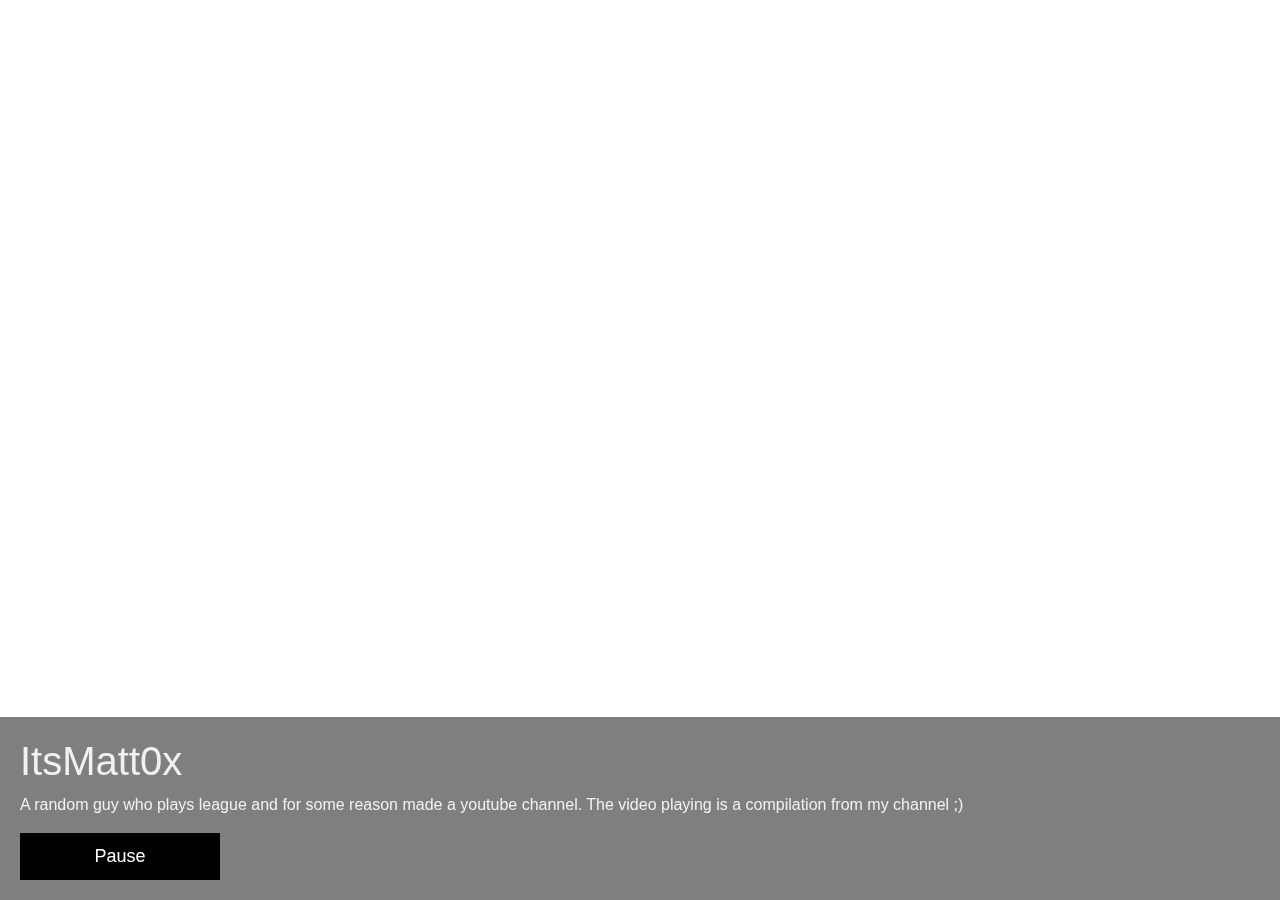
==== index.html @ d958d472 "Update index.html" ====
<!doctype html>
<html lang="en">
<head>
  <meta charset="utf-8">
   <link rel="stylesheet" href="https://stackpath.bootstrapcdn.com/bootstrap/4.3.1/css/bootstrap.min.css" integrity="sha384-ggOyR0iXCbMQv3Xipma34MD+dH/1fQ784/j6cY/iJTQUOhcWr7x9JvoRxT2MZw1T" crossorigin="anonymous">
<script src="https://stackpath.bootstrapcdn.com/bootstrap/4.3.1/js/bootstrap.min.js" integrity="sha384-JjSmVgyd0p3pXB1rRibZUAYoIIy6OrQ6VrjIEaFf/nJGzIxFDsf4x0xIM+B07jRM" crossorigin="anonymous"></script>
</head>
<body>

  <video autoplay muted loop id="myVideo">
    <source src="Yeet.mp4" type="video/mp4">
  </video>


  
  <div class="content">
    <h1>ItsMatt0x</h1>
    <p>A random guy who plays league and for some reason made a youtube channel. The video playing is a compilation from my channel ;)</p>
    <button id="myBtn" onclick="myFunction()">Pause</button>
  <style>
#myVideo {
  position: fixed;
  right: 0;
  bottom: 0;
  min-width: 100%;
  min-height: 100%;
}

.content {
  position: fixed;
  bottom: 0;
  background: rgba(0, 0, 0, 0.5);
  color: #f1f1f1;
  width: 100%;
  padding: 20px;
}

#myBtn {
  width: 200px;
  font-size: 18px;
  padding: 10px;
  border: none;
  background: #000;
  color: #fff;
  cursor: pointer;
}

#myBtn:hover {
  background: #ddd;
  color: black;
}
  </style>
  <script>
    // Get the video
    var video = document.getElementById("myVideo");
    
    // Get the button
    var btn = document.getElementById("myBtn");
    
    // Pause and play the video, and change the button text
    function myFunction() {
      if (video.paused) {
        video.play();
        btn.innerHTML = "Pause";
      } else {
        video.pause();
        btn.innerHTML = "Play";
      }
    }
    </script>
  </div>
<!-- Navbar-->
<header class="header">
  <nav class="navbar navbar-expand-lg fixed-top py-3">
      <div class="container"><a href="https://www.twitch.tv/itsmatt0x" class="navbar-brand text-uppercase font-weight-bold">ItsMatt0x</a>
          <button type="button" data-toggle="collapse" data-target="#navbarSupportedContent" aria-controls="navbarSupportedContent" aria-expanded="false" aria-label="Toggle navigation" class="navbar-toggler navbar-toggler-right"><i class="fa fa-bars"></i></button>
          
          <div id="navbarSupportedContent" class="collapse navbar-collapse">
              <ul class="navbar-nav ml-auto">
                  <li class="nav-item active"><a href="#" class="nav-link text-uppercase font-weight-bold">Home <span class="sr-only">(current)</span></a></li>
                  <li class="nav-item"><a href="#" class="nav-link text-uppercase font-weight-bold">About</a></li>
                  <li class="nav-item"><a href="#" class="nav-link text-uppercase font-weight-bold">Gallery</a></li>
                  <li class="nav-item"><a href="#" class="nav-link text-uppercase font-weight-bold">Portfolio</a></li>
                  <li class="nav-item"><a href="#" class="nav-link text-uppercase font-weight-bold">Contact</a></li>
              </ul>
          </div>
      </div>
      <style>
        .navbar {
    transition: all 0.4s;
}

.navbar .nav-link {
    color: #fff;
}

.navbar .nav-link:hover,
.navbar .nav-link:focus {
    color: #fff;
    text-decoration: none;
}

.navbar .navbar-brand {
    color: #fff;
}


/* Change navbar styling on scroll */
.navbar.active {
    background: #fff;
    box-shadow: 1px 2px 10px rgba(0, 0, 0, 0.1);
}

.navbar.active .nav-link {
    color: #555;
}

.navbar.active .nav-link:hover,
.navbar.active .nav-link:focus {
    color: #555;
    text-decoration: none;
}

.navbar.active .navbar-brand {
    color: #555;
}


/* Change navbar styling on small viewports */
@media (max-width: 991.98px) {
    .navbar {
        background: #fff;
    }

    .navbar .navbar-brand, .navbar .nav-link {
        color: #555;
    }
}
</style>
<script>
$(function () {
    $(window).on('scroll', function () {
        if ( $(window).scrollTop() > 10 ) {
            $('.navbar').addClass('active');
        } else {
            $('.navbar').removeClass('active');
        }
    });
});
</script>
  </nav>
</header>
    
  <script src="js/scripts.js"></script>
</body>
</html>
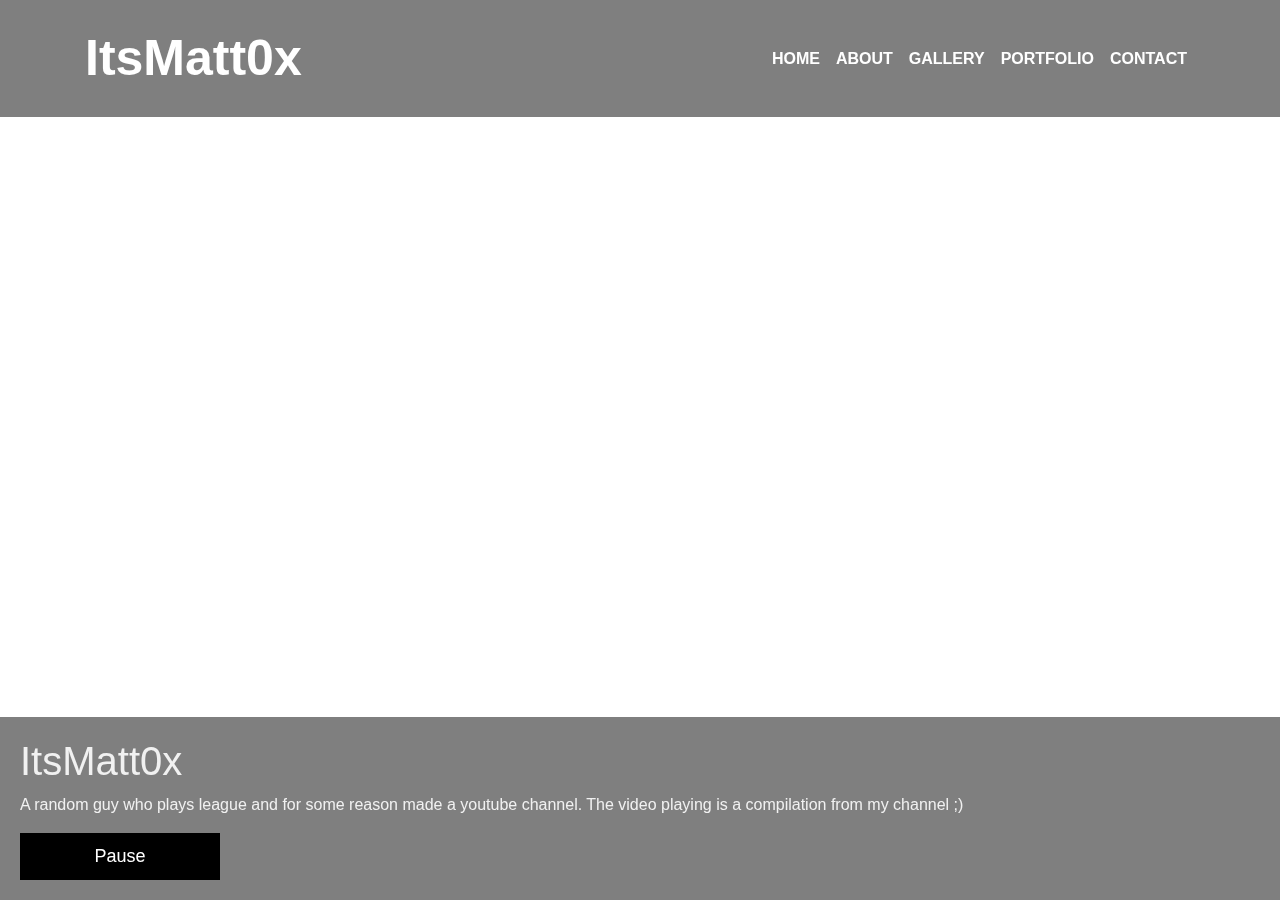
==== commit b44c0063: "Update index.html" ====
--- a/index.html
+++ b/index.html
@@ -71,8 +71,8 @@
   </div>
 <!-- Navbar-->
 <header class="header">
-  <nav class="navbar navbar-expand-lg fixed-top py-3">
-      <div class="container"><a href="https://www.twitch.tv/itsmatt0x" class="navbar-brand text-uppercase font-weight-bold">ItsMatt0x</a>
+  <nav id="yeet" class="navbar navbar-expand-lg fixed-top py-3">
+      <div class="container"><a href="https://www.twitch.tv/itsmatt0x" class="navbar-brand font-weight-bold" style="font-size:50px;">ItsMatt0x</a>
           <button type="button" data-toggle="collapse" data-target="#navbarSupportedContent" aria-controls="navbarSupportedContent" aria-expanded="false" aria-label="Toggle navigation" class="navbar-toggler navbar-toggler-right"><i class="fa fa-bars"></i></button>
           
           <div id="navbarSupportedContent" class="collapse navbar-collapse">
@@ -86,8 +86,11 @@
           </div>
       </div>
       <style>
+
         .navbar {
     transition: all 0.4s;
+    background-color: rgba(0,0,0,.5);
+
 }
 
 .navbar .nav-link {
@@ -96,7 +99,7 @@
 
 .navbar .nav-link:hover,
 .navbar .nav-link:focus {
-    color: #fff;
+    color: rgb(0, 0, 0);
     text-decoration: none;
 }
 
@@ -108,7 +111,7 @@
 /* Change navbar styling on scroll */
 .navbar.active {
     background: #fff;
-    box-shadow: 1px 2px 10px rgba(0, 0, 0, 0.1);
+    box-shadow: 1px 2px 10px rgba(0, 0, 0, 0.4);
 }
 
 .navbar.active .nav-link {
@@ -117,7 +120,7 @@
 
 .navbar.active .nav-link:hover,
 .navbar.active .nav-link:focus {
-    color: #555;
+    color: rgb(0, 0, 0);
     text-decoration: none;
 }
 
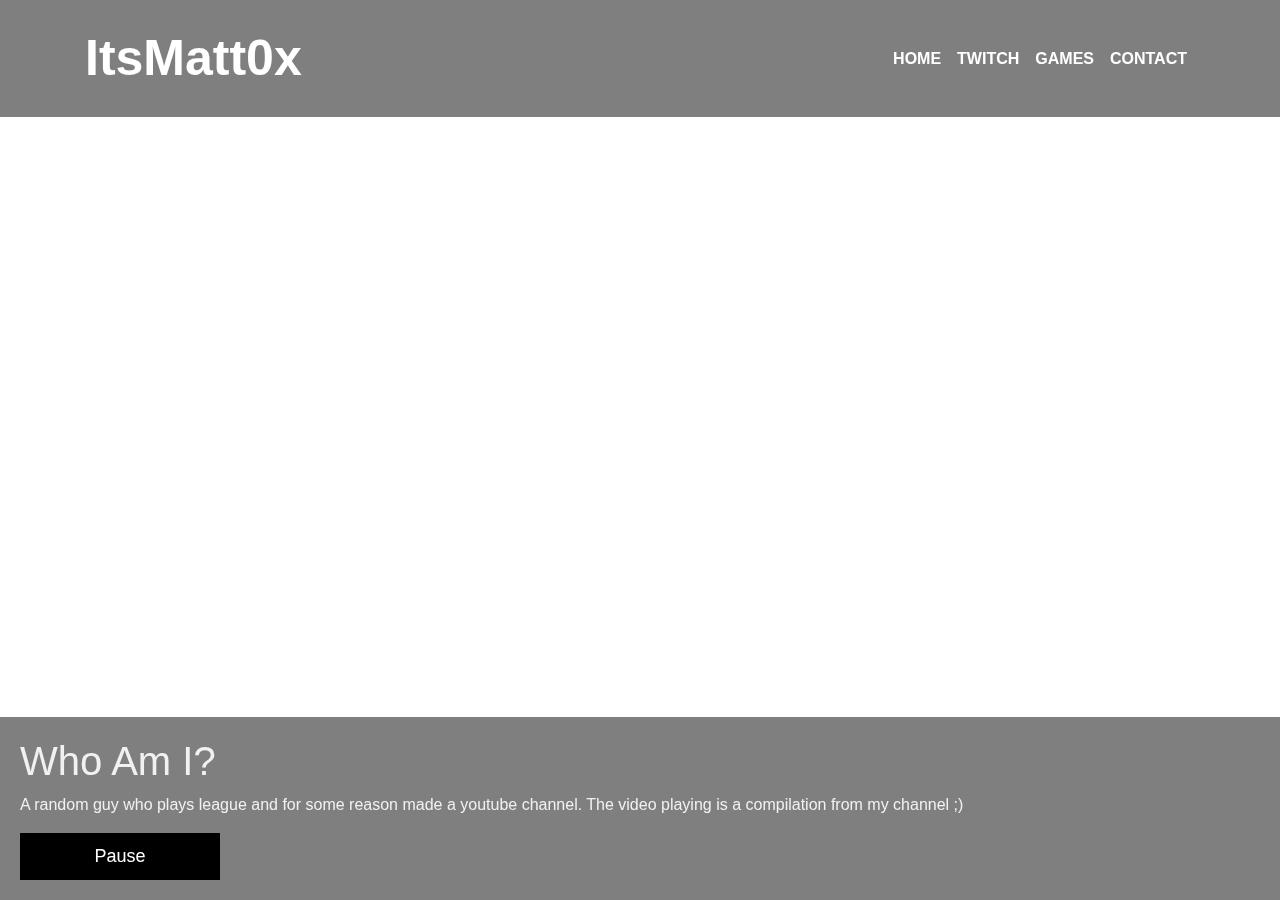
==== commit 317e032e: "Update index.html" ====
--- a/index.html
+++ b/index.html
@@ -14,7 +14,7 @@
 
   
   <div class="content">
-    <h1>ItsMatt0x</h1>
+    <h1>Who Am I?</h1>
     <p>A random guy who plays league and for some reason made a youtube channel. The video playing is a compilation from my channel ;)</p>
     <button id="myBtn" onclick="myFunction()">Pause</button>
   <style>
@@ -78,9 +78,8 @@
           <div id="navbarSupportedContent" class="collapse navbar-collapse">
               <ul class="navbar-nav ml-auto">
                   <li class="nav-item active"><a href="#" class="nav-link text-uppercase font-weight-bold">Home <span class="sr-only">(current)</span></a></li>
-                  <li class="nav-item"><a href="#" class="nav-link text-uppercase font-weight-bold">About</a></li>
-                  <li class="nav-item"><a href="#" class="nav-link text-uppercase font-weight-bold">Gallery</a></li>
-                  <li class="nav-item"><a href="#" class="nav-link text-uppercase font-weight-bold">Portfolio</a></li>
+                  <li class="nav-item"><a href="#" class="nav-link text-uppercase font-weight-bold">Twitch</a></li>
+                  <li class="nav-item"><a href="#" class="nav-link text-uppercase font-weight-bold">Games</a></li>
                   <li class="nav-item"><a href="#" class="nav-link text-uppercase font-weight-bold">Contact</a></li>
               </ul>
           </div>
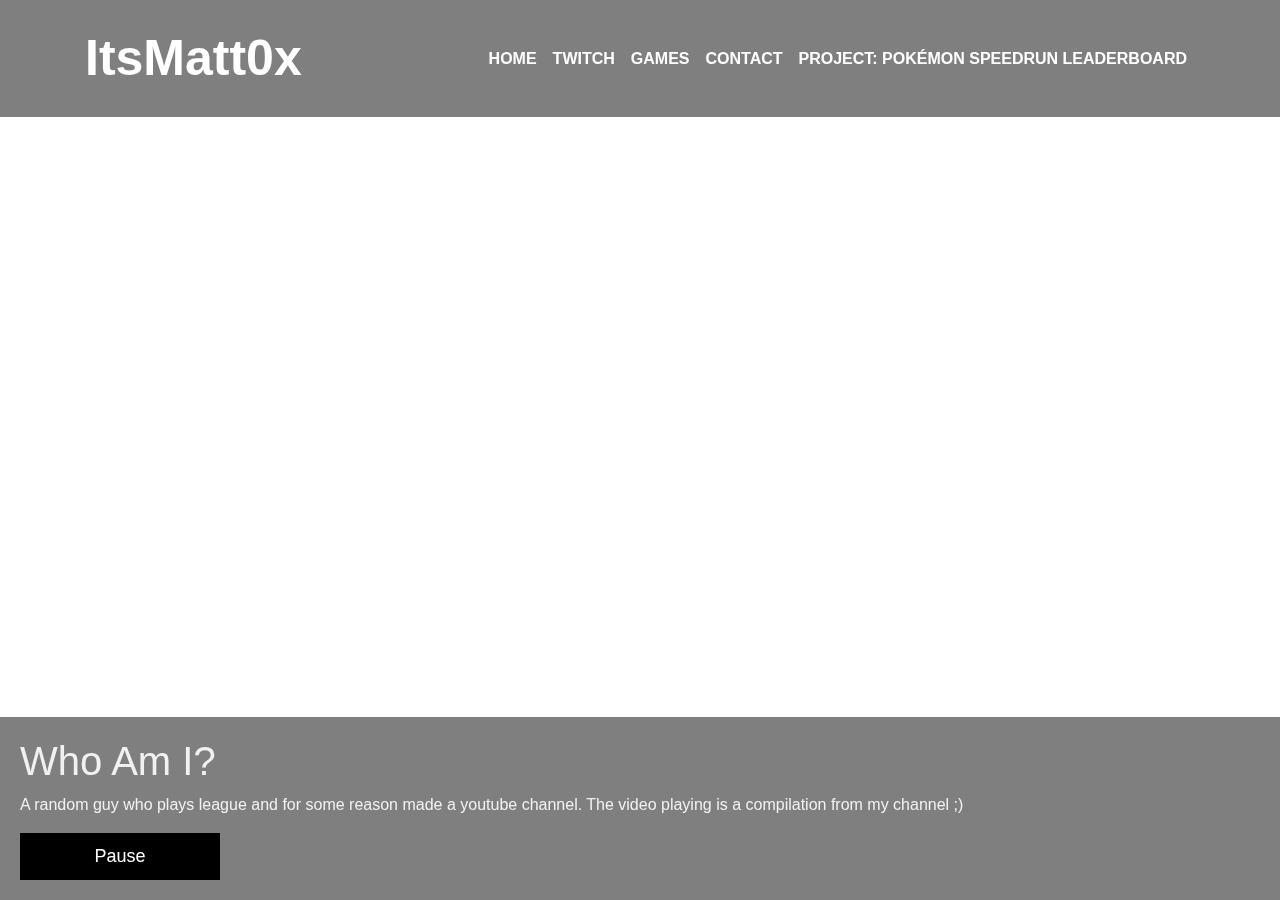
==== commit 2956c0ec: "Leaderboard page" ====
--- a/index.html
+++ b/index.html
@@ -1,7 +1,9 @@
 <!doctype html>
 <html lang="en">
 <head>
+  <link rel="icon" href="IMG_0973.jpg">
   <meta charset="utf-8">
+  <link rel="stylesheet" href="navbar.css">
    <link rel="stylesheet" href="https://stackpath.bootstrapcdn.com/bootstrap/4.3.1/css/bootstrap.min.css" integrity="sha384-ggOyR0iXCbMQv3Xipma34MD+dH/1fQ784/j6cY/iJTQUOhcWr7x9JvoRxT2MZw1T" crossorigin="anonymous">
 <script src="https://stackpath.bootstrapcdn.com/bootstrap/4.3.1/js/bootstrap.min.js" integrity="sha384-JjSmVgyd0p3pXB1rRibZUAYoIIy6OrQ6VrjIEaFf/nJGzIxFDsf4x0xIM+B07jRM" crossorigin="anonymous"></script>
 </head>
@@ -77,68 +79,15 @@
           
           <div id="navbarSupportedContent" class="collapse navbar-collapse">
               <ul class="navbar-nav ml-auto">
-                  <li class="nav-item active"><a href="#" class="nav-link text-uppercase font-weight-bold">Home <span class="sr-only">(current)</span></a></li>
-                  <li class="nav-item"><a href="#" class="nav-link text-uppercase font-weight-bold">Twitch</a></li>
-                  <li class="nav-item"><a href="#" class="nav-link text-uppercase font-weight-bold">Games</a></li>
-                  <li class="nav-item"><a href="#" class="nav-link text-uppercase font-weight-bold">Contact</a></li>
+                  <li class="nav-item active"><a href="index.html" class="nav-link text-uppercase font-weight-bold">Home <span class="sr-only">(current)</span></a></li>
+                  <li class="nav-item"><a href="twitch.html" class="nav-link text-uppercase font-weight-bold">Twitch</a></li>
+                  <li class="nav-item"><a href="games.html" class="nav-link text-uppercase font-weight-bold">Games</a></li>
+                  <li class="nav-item"><a href="contact.html" class="nav-link text-uppercase font-weight-bold">Contact</a></li>
+                  <li class="nav-item"><a href="leaderboard.html" class="nav-link text-uppercase font-weight-bold">Project: Pokémon Speedrun leaderboard</a></li>
               </ul>
           </div>
       </div>
-      <style>
 
-        .navbar {
-    transition: all 0.4s;
-    background-color: rgba(0,0,0,.5);
-
-}
-
-.navbar .nav-link {
-    color: #fff;
-}
-
-.navbar .nav-link:hover,
-.navbar .nav-link:focus {
-    color: rgb(0, 0, 0);
-    text-decoration: none;
-}
-
-.navbar .navbar-brand {
-    color: #fff;
-}
-
-
-/* Change navbar styling on scroll */
-.navbar.active {
-    background: #fff;
-    box-shadow: 1px 2px 10px rgba(0, 0, 0, 0.4);
-}
-
-.navbar.active .nav-link {
-    color: #555;
-}
-
-.navbar.active .nav-link:hover,
-.navbar.active .nav-link:focus {
-    color: rgb(0, 0, 0);
-    text-decoration: none;
-}
-
-.navbar.active .navbar-brand {
-    color: #555;
-}
-
-
-/* Change navbar styling on small viewports */
-@media (max-width: 991.98px) {
-    .navbar {
-        background: #fff;
-    }
-
-    .navbar .navbar-brand, .navbar .nav-link {
-        color: #555;
-    }
-}
-</style>
 <script>
 $(function () {
     $(window).on('scroll', function () {
--- a/navbar.css
+++ b/navbar.css
@@ -0,0 +1,52 @@
+.navbar {
+    transition: all 0.4s;
+    background-color: rgba(0,0,0,.5);
+
+}
+
+.navbar .nav-link {
+    color: #fff;
+}
+
+.navbar .nav-link:hover,
+.navbar .nav-link:focus {
+    color: rgb(0, 0, 0);
+    text-decoration: none;
+}
+
+.navbar .navbar-brand {
+    color: #fff;
+}
+
+
+/* Change navbar styling on scroll */
+.navbar.active {
+    background: #fff;
+    box-shadow: 1px 2px 10px rgba(0, 0, 0, 0.4);
+}
+
+.navbar.active .nav-link {
+    color: #555;
+}
+
+.navbar.active .nav-link:hover,
+.navbar.active .nav-link:focus {
+    color: rgb(0, 0, 0);
+    text-decoration: none;
+}
+
+.navbar.active .navbar-brand {
+    color: #555;
+}
+
+
+/* Change navbar styling on small viewports */
+@media (max-width: 991.98px) {
+    .navbar {
+        background: #fff;
+    }
+
+    .navbar .navbar-brand, .navbar .nav-link {
+        color: #555;
+    }
+}